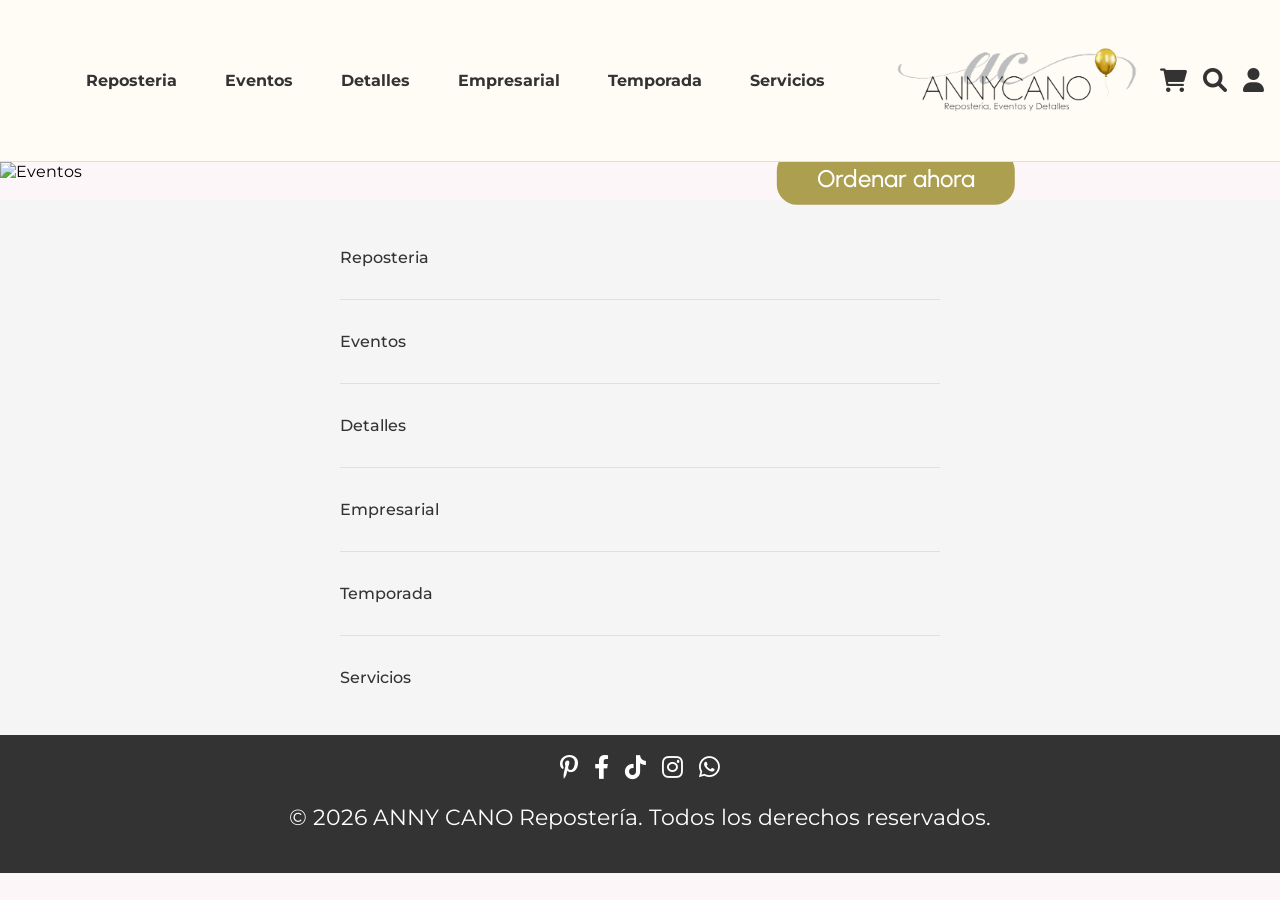
==== carito.html @ 8604ca05 "mi primer commit" ====
<!DOCTYPE html>
<html lang="es">
<head>
    <meta charset="UTF-8">
    <meta name="viewport" content="width=device-width, initial-scale=1.0">
    <title>Servicio de catering dulce y salado para eventos | Anny Cano</title>
    <link rel="stylesheet" href="style.css">
    <link rel="stylesheet" href="https://cdnjs.cloudflare.com/ajax/libs/font-awesome/6.0.0/css/all.min.css">
</head>
<body>
    <header>
        <i id="menu-toggle" class="fa-solid fa-bars"></i>
        <div id="menu" class="menu">
            <nav>
                <ul>
                    <li><a href="reposteria.html"><strong>Reposteria</strong></a></li>
                    <li><a href="eventos.html"><strong>Eventos</strong></a></li>
                    <li><a href="detalles.html"><strong>Detalles</strong></a></li>
                    <li><a href="empresarial.html"><strong>Empresarial</strong></a> </li>
                    <li><a href="temporada.html"><strong>Temporada</strong></a></li>
                    <li><a href="servicios.html"><strong>Servicios</strong></a></li>
                </ul>
            </nav>
        </div>
        <div id="inicio" class="logo"><a href="index.html">
            <img src="img/logoannycano.svg" alt="cake personalizados, detalles, empresariales, eventos">
            </a>
        </div>
        <i id="carrito" class="fa-solid fa-cart-shopping"></i>
        <i id="buscador" class="fa-solid fa-magnifying-glass"></i>
        <i id="usuario" class="fa-solid fa-user"></i>
    </header>

    <div id="seguimos" class="seguimos">
      <img src="/img/SEGUIMOS CREANDO.png" alt="Eventos">
      <a id="cons" class="cons" href="https://wa.me/573183880873">Ordenar ahora</a>
    </div>

    <div id="contenedorimgs">
        <img src="" alt="">
        <img src="" alt="">
        <img src="" alt="">
        <img src="" alt="">
        <img src="" alt="">
        <img src="" alt="">
        <img src="" alt="">
        <img src="" alt="">
        <img src="" alt="">
        <img src="" alt="">
        <img src="" alt="">
        <img src="" alt="">
    </div>

    <aside>
        <ul>
            <li><a href="reposteria.html">Reposteria</a></li>
            <hr>
            <li><a href="eventos.html">Eventos</a></li>
            <hr>
            <li><a href="detalles.html">Detalles</a></li>
            <hr>
            <li><a href="empresarial.html">Empresarial</a></li>
            <hr>
            <li><a href="temporada.html">Temporada</a></li>
            <hr>
            <li><a href="servicios.html">Servicios</a></li>
        </ul>
    </aside>

    <footer>
        <div class="footer-content">
            <ul>
                <li><a href="https://pinteres" target="_blank" class="fa-brands fa-pinterest-p"></a></li>
                <li><a href="https://www.facebook.com/TUPAGINA" target="_blank" class="fa-brands fa-facebook-f"></a></li>
                <li><a href="https://tikyok.com/TUUSUARIO" target="_blank" class="fa-brands fa-tiktok"></a></li>
                <li><a href="https://www.instagram.com/TUUSUARIO" target="_blank" class="fa-brands fa-instagram"></a></li>
                <li><a href="wa.me/573183880873" target="_blank" class="fa-brands fa-whatsapp"></a></li>
            </ul>
            <p>&copy; 2026 ANNY CANO Repostería. Todos los derechos reservados.</p>
        </div>
    </footer>

    <script src="script.js"></script>
</body>
</html>
---- style.css ----
@import url('https://fonts.googleapis.com/css2?family=Lexend:wght@100..900&family=Montserrat:ital,wght@0,100..900;1,100..900&family=Playfair+Display:ital,wght@0,400..900;1,400..900&family=Urbanist:ital,wght@0,100..900;1,100..900&display=swap');

body {
  margin: 0;
  padding: 0;
  background-color: #cacaca;
  font-family: 'Montserrat', sans-serif;
}

h1 {
  text-align: center;
  color: #333;
}

img {
  max-width: 100%;
  height: auto;

}

.logo{
  max-width: 250px;
  height: auto;
  margin: 0 auto;
  display: block;
  justify-self: start;
}

.logo {
  cursor: pointer;
}

body {
  margin: 0;
  overflow-x: hidden;
}


.contenedor-texto {
  width: 100%;
  overflow: hidden;
  background: #8f8a71;
  padding: 10px 0;
  letter-spacing: 2px;  /* Más grande = más separación */

}

.texto {
  display: inline-block;
  white-space: nowrap;
  animation: infinito 15s linear infinite;
  color: bisque;
}


@keyframes infinito {
  0% {
    transform: translateX(0%);
  }
  100% {
    transform: translateX(-20%);
  }
}

.container {
  width: 90%;
  max-width: 1200px;
  margin: 0 auto;
  padding: 0 1rem;
}
.clearfix::after {
  content: "";
  display: table;
  clear: both;
}


header  {
  background-color: #fffcf5;
  border-bottom: 1px solid #e0e0e0;
  position: sticky;
  top: 0;
  z-index: 1000;
  display: flex;
  justify-content: space-between;
  align-items: center;
  padding: 0.5rem 1rem;
  flex-wrap: wrap;
}
#menu-toggle {
  display: none;
  font-size: 1.5rem;
  color: #333;
  cursor: pointer;
  background: none;
  border: none;
  margin-right: 1rem;
}
header .logo, .logo {
  display: flex;
  align-items: center;
  justify-content: center;
  flex: 1;
  min-width: 120px;
}
header .logo img, .logo img {
  max-width: 100%;
  height: auto;
}

.menu {
  display: flex;
  flex: 1;
  justify-content: center;
}
nav {
  display: block;
}
nav ul {
  list-style: none;
  margin: 0;
  padding: 0;
  display: flex;
  gap: 0;
  justify-content: center;
  align-items: center;
}
nav ul li {
  display: inline-block;
  margin: 0 1.5rem;
} 
nav ul li a {
  text-decoration: none;
  color: #333;
  font-weight: 500;
  transition: color 0.2s;
  display: inline-block;
  padding: 0.5rem 0;
}
nav ul li a:hover {
  color: #5e5c4c;
  border-bottom: 2px solid #ad9f50;
}
#carrito, #buscador, #usuario{
  font-size: 1.5rem;
  color: #333;
  cursor: pointer;
  margin-left: 1rem;
  transition: color 0.2s;
}
#carrito:hover, #buscador:hover, #usuario:hover {
  color: #ad9f50;
}

/*Seguimos & Button  */
#seguimos {
  position: relative;
  width: 100%;
  display: block;
}

#seguimos img, #reposteria img {
  width: 100%;
  height: auto;
  display: block;
}

/* primary 'ordenar ahora' button overlay (cons & cons1) */
#seguimos .cons,
#seguimos .cons1,
button.cons,
button.cons1,
a.cons,
a.cons1 {
  position: absolute;
  top: 85%;
  left: 70%;
  transform: translate(-50%, -50%);
  background-color: #ad9f50; /* match nav hover/golden tone */
  color: #ffffff;
  border: none;
  padding: clamp(0.4rem, 1.5vw, 0.8rem) clamp(0.8rem, 3vw, 1.2rem);
  border-radius: 20px;
  max-width: 200px;
  width: 100%;
  text-align: center;
  cursor: pointer;
  transition: background-color 0.2s;
  font-family: 'Urbanist', sans-serif;
  font-weight: 500;
  font-size: clamp(1rem, 2vw, 1.5rem);
  white-space: nowrap;
  z-index: 10;
  animation: latido 1s infinite;
}


#seguimos .cons:hover,
#seguimos .cons1:hover,
button.cons:hover,
button.cons1:hover,
a.cons:hover,
a.cons1:hover {
  background-color: #c2b081; /* lighter gold for hover */
}


#seguimos .cons a,
#seguimos .cons1 a,
a.cons,
a.cons1 {
  color: #fff;
  text-decoration: none;
  display: inline-block;
  width: 150%;
  text-align: center;
  line-height: inherit;
}



@keyframes latido {
  0% { transform: scale(1); }
  50% { transform: scale(1.1); }
  100% { transform: scale(1); }
}


 /* Responsive Seguimos Button */
 
  @media (max-width: 600px) {
    #seguimos .cons,
    #seguimos .cons1,
    a.cons,
    a.cons1, #historia {
      
      top: 55%;
      padding: clamp(0.5rem, 3vw, 1rem) clamp(1rem, 6vw, 1.5rem);
      font-size: clamp(0.9rem, 3vw, 1.3rem);
    }
  }

/* TABLET */
@media (max-width: 1024px) {
  #seguimos .cons,
  #seguimos .cons1, #historia {
    top: 88%;
    left: 65%;
    font-size: 1.2rem;
    padding: 0.6rem 1rem;
  }
}

/* CELULAR */
@media (max-width: 768px) {
  #seguimos .cons,
  #seguimos .cons1,  #historia{
    top: 90%;
    left: 50%;
    transform: translate(-50%, -50%);
    font-size: 1rem;
    padding: 0.5rem 0.9rem;
  }
}

/* CELULAR PEQUEÑO */
@media (max-width: 480px) {
  #seguimos .cons,
  #seguimos .cons1 #historia {
    top: 92%;
    left: 50%;
    font-size: 0.9rem;
    padding: 0.4rem 0.8rem;
  }
}


#historia{
  margin: 50px 300px;
  text-align: center;
  padding: 15rem 10rem;
  border: 2px solid #c2b081 ;
  border-radius: 25px;
  font-size: 20px;
  background-color: #fffcf5;
}

h3{
  font-family:'Lexend';
  font-size: 55px;
  font-weight: 700;
  color: #c2b081;
}









main {
  padding: 2rem 0;
}
section {
  padding: 2rem 1rem;
  text-align: center;
}
section img {
  max-width: 100%;
  height: auto;
  margin-bottom: 1.5rem;
}
section button  {
  background-color: #616161;
  color: #fff;
  border: none;
  padding: 0.75rem 1.5rem;
  border-radius: 25px;
  cursor: pointer;
  transition: background-color 0.2s;
  font-size: 1rem;
  font-family: 'Urbanist', sans-serif;
  font-weight: 500;
}
section button:hover {
  background-color: #969696;
}
section button a {
  color: #fff;
  text-decoration: none;

}


aside {
  padding: 2rem 1rem;
  background-color: #f5f5f5;
}
aside ul {
  list-style: none;
  padding: 0;
  margin: 0;
  max-width: 600px;
  margin: 0 auto;
}
aside ul li {
  padding: 1rem 0;
}
aside ul li a {
  color: #333;
  text-decoration: none;
  font-weight: 500;
  transition: color 0.2s;
}
aside ul li a:hover {
  color: #909091;
}
hr {
  border: none;
  border-top: 1px solid #e0e0e0;
  margin: 1rem 0;
}


#carruselltexto {
  padding: 2rem 1rem;
  text-align: center;
  background-color: #f9f9f9;
}
#carrusellimg {
  width: 100%;
  height: 300px;
  background-color: #e0e0e0;
  display: flex;
  align-items: center;
  justify-content: center;
  color: #999;
}
#contenedorimg {
  padding: 2rem 1rem;
  text-align: center;
}
#contenedorimg img {
  max-width: 100%;
  height: auto;
}



/*carrusel imagnes pagina temprada */

.contenedorimg1 {
  perspective: 1000px;
}

.carrusel {
  width: 250px;
  height: 250px;
  position: relative;
  transform-style: preserve-3d;
  animation: girar 15s infinite linear;
}

.carrusel img {
  position: absolute;
  width: 100%;
  height: 100%;
  object-fit: cover;
  border-radius: 15px;
}

/* Posicionamos cada imagen en círculo */
.carrusel img:nth-child(1) {
  transform: rotateY(0deg) translateZ(400px);
}
.carrusel img:nth-child(2) {
  transform: rotateY(72deg) translateZ(400px);
}
.carrusel img:nth-child(3) {
  transform: rotateY(144deg) translateZ(400px);
}
.carrusel img:nth-child(4) {
  transform: rotateY(216deg) translateZ(400px);
}
.carrusel img:nth-child(5) {
  transform: rotateY(288deg) translateZ(400px);
}

/* Animación */
@keyframes girar {
  from {
    transform: rotateY(0deg);
  }
  to {
    transform: rotateY(360deg);
  }
}


body {
  margin: 0;
  background: #fdf6f8;
}

.carrusel1 {
  width: 100%;
  overflow: hidden;
  padding: 40px 0;
}

.track {
  display: flex;
  width: calc(250px * 14); /* 7 originales + 7 duplicadas */
  animation: scroll 25s linear infinite;
}

.track img {
  width: 250px;
  height: 250px;
  object-fit: cover;
  margin: 0 15px;
  border-radius: 15px;
}

/* Animación continua */
@keyframes scroll {
  0% {
    transform: translateX(0);
  }
  100% {
    transform: translateX(-50%);
  }
}


.track:hover {
  animation-play-state: paused;
}


@media (max-width: 768px) {
  .track img {
    width: 150px;
    height: 150px;
  }
}


.products {
  display: grid;
  grid-template-columns: repeat(auto-fill, minmax(250px, 1fr));
  gap: 1.5rem;
}
.product-card {
  background-color: #fff;
  border: 1px solid #e0e0e0;
  border-radius: 5px;
  overflow: hidden;
  display: flex;
  flex-direction: column;
  transition: box-shadow 0.2s;
}
.product-card:hover {
  box-shadow: 0 4px 12px rgba(0,0,0,0.1);
}
.product-card img {
  width: 100%;
  height: auto;
  object-fit: cover;
}
.product-info {
  padding: 1rem;
  flex: 1;
  display: flex;
  flex-direction: column;
}
.product-info h2 {
  font-size: 1.1rem;
  margin: 0 0 0.5rem;
  color: #333;
}
.product-info p.price {
  font-size: 1.2rem;
  font-weight: bold;
  margin: 0.5rem 0 1rem;
  color: #007acc;
}
.product-info .btn {
  margin-top: auto;
  display: inline-block;
  padding: 0.75rem 1.25rem;
  background-color: #007acc;
  color: #fff;
  border: none;
  border-radius: 3px;
  text-align: center;
  text-decoration: none;
  cursor: pointer;
  transition: background-color 0.2s;
}
.product-info .btn:hover {
  background-color: #005fa3;
}


input[type="text"],
input[type="email"],
input[type="password"],
textarea,
select {
  width: 100%;
  padding: 0.75rem;
  border: 1px solid #ccc;
  border-radius: 4px;
  box-sizing: border-box;
  margin-bottom: 1rem;
}
button.primary {
  background-color: #007acc;
  color: #fff;
  border: none;
  padding: 0.75rem 1.5rem;
  border-radius: 4px;
  cursor: pointer;
  transition: background-color 0.2s;
}
button.primary:hover {
  background-color: #005fa3;
}


footer {
  background-color: #333;
  color: #fff;
  padding: 2rem 0;
  text-align: center;
}
footer .footer-content ul {
  list-style: none;
  padding: 0;
  margin: 0 auto 1rem;
  display: flex;
  justify-content: center;
  align-items: center;
  gap: 1rem;
}
footer .footer-content ul li {
  margin: 0;
}
footer a {
  color: #fff;
  text-decoration: none;
  font-size: 1.5rem; 
}
footer a:hover {
  text-decoration: underline;
}

@media (max-width: 768px) {
  header {
    padding: 0.5rem;
    position: relative;
  }


  #menu-toggle {
    display: block;
    cursor: pointer;
    position: absolute;
    left: 1rem;
    top: 50%;
    transform: translateY(-50%);
    z-index: 1001;
  }
  
  header .logo {
    flex: none;
    margin: 0.5rem auto;
  }
  
  .menu {
    display: none;
    position: fixed;
    top: 0;
    left: 0;
    right: 0;
    background-color: #fff;
    border-bottom: 1px solid #e0e0e0;
    width: 100%;
    z-index: 999;
    padding-top: 60px;
    max-height: 100vh;
    overflow-y: auto;
  }
  
  .menu.active {
    display: flex;
    flex-direction: column;
  }
  
  nav {
    width: 100%;
  }
  
  nav ul {
    flex-direction: column;
    padding: 1rem 0;
    justify-content: flex-start;
    width: 100%;
  }
  
  nav ul li {
    display: block;
    margin: 0;
    width: 100%;
    border-bottom: 1px solid #f0f0f0;
  }
  
  nav ul li a {
    display: block;
    padding: 1rem 1.5rem;
    border-bottom: none;
  }
  
  nav ul li a:hover {
    background-color: #f5f5f5;
    color: #007acc;
  }
  
  #carrito, #buscador, #usuario {
    margin-left: 0.5rem;
    font-size: 1.2rem;
  }
  
 

}
 button.primary:hover {
   background-color: #005fa3;
 }


section h2{
  position:absolute;
  left:-9999px;
}

#contedorfotos section a,
.contedorfotos#contedorfotos section a {
  position: absolute;
  top: 50%;
  left: 50%;
  transform: translate(-50%, -50%);
  z-index: 2;
  background-color: rgba(97, 97, 97, 0.9);
  color: #fff;
  text-decoration: none;
  padding: 0.75rem 1.5rem;
  border-radius: 25px;
  font-family: 'Urbanist', sans-serif;
  font-weight: 500;
  font-size: 1rem;
  display: inline-block;
}

#contedorfotos section a:hover,
.contedorfotos#contedorfotos section a:hover {
  background-color: rgba(150, 150, 150, 0.9);
}
 
 footer {
   background-color: #333;

      padding: clamp(10px, 2vw, 20px) clamp(20px, 5vw, 50px);
      font-size: clamp(14px, 2vw, 22px);
   }

.contedorfotos {
  display: grid;
  grid-template-columns: repeat(2, minmax(0, 1fr));
  gap: 1.5rem;
}

.contedorfotos section {
  position: relative;
  padding: 0;
}
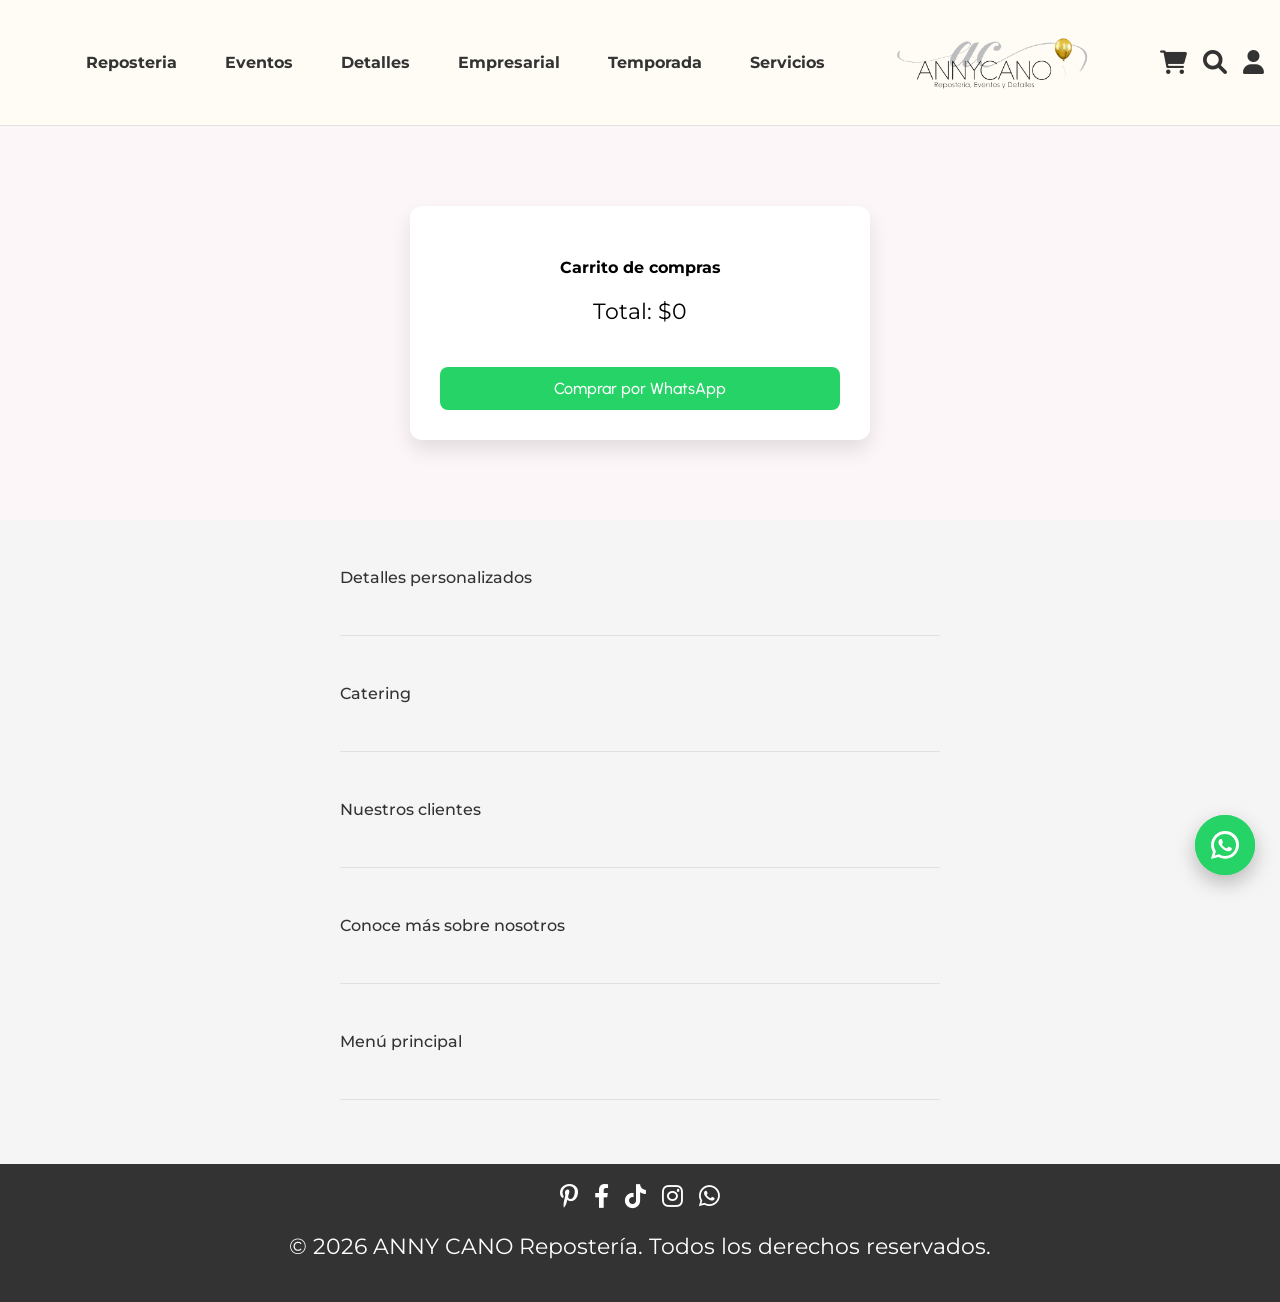
==== commit 3ad136fa: "Actualización de la página web" ====
--- a/carito.html
+++ b/carito.html
@@ -1,13 +1,32 @@
 <!DOCTYPE html>
 <html lang="es">
+
 <head>
     <meta charset="UTF-8">
     <meta name="viewport" content="width=device-width, initial-scale=1.0">
     <title>Servicio de catering dulce y salado para eventos | Anny Cano</title>
+    <link rel="shorcut icon" href="img/logofavicon.png" type="image/x-icon">
     <link rel="stylesheet" href="style.css">
     <link rel="stylesheet" href="https://cdnjs.cloudflare.com/ajax/libs/font-awesome/6.0.0/css/all.min.css">
+    <link rel="canonical" href="https://annycano.online">
+    <link rel="stylesheet" href="https://share.google/c3Nz72LfgIZR6pWK1">
+    <meta name="keywords"
+        content="Reposteria , eventos, detalles, empresarial, temporada, servicios , dettalles de temprada">
+    <meta name="author" content="Anny Cano.red">
+    <meta name="robots" content="index, follow">
+    <meta property="og:title" content="Anny Cano | Detalles, Repostería y Regalos Personalizados">
+    <meta property="og:description"
+        content="Detalles personalizados, repostería artesanal y regalos para eventos especiales.">
+    <meta property="og:image" content="https://annycano.red/img/preview.jpg">
+    <meta property="og:url" content="https://annycano.online">
+    <meta property="og:type" content="website">
+    <meta property="og:site_name" content="Anny Cano">
+    <meta property="og:locale" content="es_CO">
 </head>
+
 <body>
+
+
     <header>
         <i id="menu-toggle" class="fa-solid fa-bars"></i>
         <div id="menu" class="menu">
@@ -22,64 +41,93 @@
                 </ul>
             </nav>
         </div>
-        <div id="inicio" class="logo"><a href="index.html">
-            <img src="img/logoannycano.svg" alt="cake personalizados, detalles, empresariales, eventos">
-            </a>
-        </div>
-        <i id="carrito" class="fa-solid fa-cart-shopping"></i>
-        <i id="buscador" class="fa-solid fa-magnifying-glass"></i>
-        <i id="usuario" class="fa-solid fa-user"></i>
+
+
+        <a href="index.html" id="inicio" class="logo">
+            <img src="img/logoannycano.svg" alt="Logo Anny Cano repostería y detalles personalizados">
+        </a>
+
+        <a href="carito.html" id="carrito" aria-label="Carrito de compras" style="text-decoration: none;">
+            <i class="fa-solid fa-cart-shopping"></i>
+        </a>
+        <a href="contacto.html" id="buscador" aria-label="Buscar" style="text-decoration: none;">
+            <i class="fa-solid fa-magnifying-glass"></i>
+        </a>
+        <a href="usurio.html" id="usuario" aria-label="Usuario" style="text-decoration: none;">
+            <i class="fa-solid fa-user"></i>
+        </a>
     </header>
 
-    <div id="seguimos" class="seguimos">
-      <img src="/img/SEGUIMOS CREANDO.png" alt="Eventos">
-      <a id="cons" class="cons" href="https://wa.me/573183880873">Ordenar ahora</a>
-    </div>
+    <section class="carrito">
 
-    <div id="contenedorimgs">
-        <img src="" alt="">
-        <img src="" alt="">
-        <img src="" alt="">
-        <img src="" alt="">
-        <img src="" alt="">
-        <img src="" alt="">
-        <img src="" alt="">
-        <img src="" alt="">
-        <img src="" alt="">
-        <img src="" alt="">
-        <img src="" alt="">
-        <img src="" alt="">
-    </div>
+        <h4>Carrito de compras</h4>
+
+        <ul id="lista-carrito"></ul>
+
+        <p class="total">
+            Total: $<span id="total">0</span>
+        </p>
+
+        <button class="btn-whatsapp" onclick="comprarWhatsApp()">
+            Comprar por WhatsApp
+        </button>
+
+    </section>
 
     <aside>
         <ul>
-            <li><a href="reposteria.html">Reposteria</a></li>
-            <hr>
-            <li><a href="eventos.html">Eventos</a></li>
-            <hr>
-            <li><a href="detalles.html">Detalles</a></li>
-            <hr>
-            <li><a href="empresarial.html">Empresarial</a></li>
-            <hr>
-            <li><a href="temporada.html">Temporada</a></li>
-            <hr>
-            <li><a href="servicios.html">Servicios</a></li>
+            <li><a href="/detallespersonalizados.html">Detalles personalizados</a></li>
+            <li>
+                <hr>
+            </li>
+            <li><a href="/catering.html">Catering</a></li>
+            <li>
+                <hr>
+            </li>
+            <li><a href="/nuestroclientes.html">Nuestros clientes</a></li>
+            <li>
+                <hr>
+            </li>
+            <li><a href="conocehistoria.html">Conoce más sobre nosotros</a> </li>
+            <li>
+                <hr>
+            </li>
+            <li><a href="index.html">Menú principal</a> </li>
+            <li>
+                <hr>
+            </li>
         </ul>
+
     </aside>
+
 
     <footer>
         <div class="footer-content">
             <ul>
                 <li><a href="https://pinteres" target="_blank" class="fa-brands fa-pinterest-p"></a></li>
-                <li><a href="https://www.facebook.com/TUPAGINA" target="_blank" class="fa-brands fa-facebook-f"></a></li>
+                <li><a href="https://www.facebook.com/TUPAGINA" target="_blank" class="fa-brands fa-facebook-f"></a>
+                </li>
                 <li><a href="https://tikyok.com/TUUSUARIO" target="_blank" class="fa-brands fa-tiktok"></a></li>
-                <li><a href="https://www.instagram.com/TUUSUARIO" target="_blank" class="fa-brands fa-instagram"></a></li>
+                <li><a href="https://www.instagram.com/TUUSUARIO" target="_blank" class="fa-brands fa-instagram"></a>
+                </li>
                 <li><a href="wa.me/573183880873" target="_blank" class="fa-brands fa-whatsapp"></a></li>
             </ul>
             <p>&copy; 2026 ANNY CANO Repostería. Todos los derechos reservados.</p>
         </div>
     </footer>
 
+    <a href="https://wa.me/573183880873?text=Hola%20quiero%20hacer%20un%20pedido" class="whatsapp-float"
+        target="_blank">
+
+        <svg xmlns="http://www.w3.org/2000/svg" width="28" height="28" fill="white" viewBox="0 0 24 24">
+            <path
+                d="M20.52 3.48A11.83 11.83 0 0012.05 0C5.42 0 .07 5.35.07 11.98c0 2.11.55 4.17 1.6 5.99L0 24l6.18-1.62a11.9 11.9 0 005.87 1.49h.01c6.63 0 11.98-5.35 11.98-11.98 0-3.2-1.25-6.21-3.52-8.41zM12.06 21.5a9.5 9.5 0 01-4.84-1.33l-.35-.21-3.67.96.98-3.58-.23-.37a9.43 9.43 0 01-1.45-5.02c0-5.22 4.25-9.47 9.48-9.47 2.53 0 4.9.98 6.69 2.77a9.4 9.4 0 012.78 6.69c0 5.23-4.25 9.48-9.39 9.48zm5.18-7.12c-.28-.14-1.65-.82-1.9-.91-.26-.09-.45-.14-.64.14-.19.28-.73.91-.89 1.1-.17.19-.33.21-.61.07-.28-.14-1.18-.43-2.24-1.38-.83-.74-1.39-1.65-1.55-1.93-.16-.28-.02-.43.12-.57.12-.12.28-.33.42-.49.14-.16.19-.28.28-.47.09-.19.05-.35-.02-.49-.07-.14-.64-1.54-.88-2.1-.23-.55-.46-.47-.64-.48h-.55c-.19 0-.49.07-.75.35-.26.28-.98.96-.98 2.34s1.01 2.71 1.15 2.9c.14.19 1.98 3.02 4.79 4.23.67.29 1.2.46 1.61.59.68.21 1.3.18 1.79.11.55-.08 1.65-.67 1.88-1.31.23-.63.23-1.17.16-1.31-.07-.14-.26-.21-.54-.35z" />
+        </svg>
+
+    </a>
+
     <script src="script.js"></script>
+    <script src="carrito.js"></script>
 </body>
+
 </html>
--- a/style.css
+++ b/style.css
@@ -5,8 +5,14 @@
   padding: 0;
   background-color: #cacaca;
   font-family: 'Montserrat', sans-serif;
-}
-
+  overflow-x: hidden;
+}
+body {
+  margin: 0;
+  background: #fdf6f8;
+}
+
+ /* header menu */
 h1 {
   text-align: center;
   color: #333;
@@ -30,50 +36,93 @@
   cursor: pointer;
 }
 
-body {
-  margin: 0;
-  overflow-x: hidden;
-}
-
-
-.contenedor-texto {
-  width: 100%;
-  overflow: hidden;
-  background: #8f8a71;
-  padding: 10px 0;
-  letter-spacing: 2px;  /* Más grande = más separación */
-
-}
-
-.texto {
-  display: inline-block;
-  white-space: nowrap;
-  animation: infinito 15s linear infinite;
-  color: bisque;
-}
-
-
-@keyframes infinito {
-  0% {
-    transform: translateX(0%);
-  }
-  100% {
-    transform: translateX(-20%);
-  }
-}
-
-.container {
-  width: 90%;
-  max-width: 1200px;
-  margin: 0 auto;
-  padding: 0 1rem;
-}
-.clearfix::after {
-  content: "";
-  display: table;
-  clear: both;
-}
-
+
+/* carrusel del texto hearde */
+
+.contenedor-texto{
+width:100%;
+overflow:hidden;
+background:#8f8a71;
+padding:10px 0;
+}
+
+.texto{
+display:inline-block;
+white-space:nowrap;
+animation:infinito 20s linear infinite;
+color:bisque;
+font-family:'Montserrat', sans-serif;
+font-size:clamp(0.8rem,1.8vw,1.2rem);
+letter-spacing:2px;
+}
+
+.texto span{
+margin-right:40px;
+}
+
+/* animación */
+
+@keyframes infinito{
+
+0%{
+transform:translateX(0);
+}
+
+100%{
+transform:translateX(-50%);
+}
+
+}
+
+/*  RESPONSIVE  */
+
+/* tablet */
+
+@media (max-width:1024px){
+
+.texto{
+font-size:1.2rem;
+letter-spacing:1.5px;
+}
+
+}
+
+/* celular */
+
+@media (max-width:768px){
+
+.contenedor-texto{
+padding:8px 0;
+}
+
+.texto{
+font-size:1rem;
+letter-spacing:1px;
+animation:infinito 16s linear infinite;
+}
+
+.texto span{
+margin-right:25px;
+}
+
+}
+
+/* celular pequeño */
+
+@media (max-width:480px){
+
+.texto{
+font-size:0.9rem;
+letter-spacing:0.5px;
+animation:infinito 14s linear infinite;
+}
+
+.texto span{
+margin-right:20px;
+}
+
+}
+ /* menu principal */
 
 header  {
   background-color: #fffcf5;
@@ -84,27 +133,29 @@
   display: flex;
   justify-content: space-between;
   align-items: center;
-  padding: 0.5rem 1rem;
+  padding: 0.4rem 1rem;
   flex-wrap: wrap;
 }
 #menu-toggle {
   display: none;
-  font-size: 1.5rem;
+  font-size: 1.5rem; 
   color: #333;
   cursor: pointer;
   background: none;
   border: none;
   margin-right: 1rem;
 }
+
 header .logo, .logo {
   display: flex;
   align-items: center;
-  justify-content: center;
-  flex: 1;
-  min-width: 120px;
-}
+  justify-content: flex-start;
+  flex: 0 0 auto;
+  min-width: 80px;
+}
+
 header .logo img, .logo img {
-  max-width: 100%;
+  max-width: 80%;
   height: auto;
 }
 
@@ -145,135 +196,185 @@
   font-size: 1.5rem;
   color: #333;
   cursor: pointer;
+  transition: color 0.2s;
+  cursor: pointer;
   margin-left: 1rem;
   transition: color 0.2s;
 }
+
+
 #carrito:hover, #buscador:hover, #usuario:hover {
   color: #ad9f50;
 }
 
+
+/*  TABLET  */
+
+@media (max-width:1024px){
+
+nav ul li{
+margin:0 1rem;
+}
+
+}
+
+/*  CELULAR  */
+
+@media (max-width:768px){
+
+#menu-toggle{
+display:block;
+}
+
+.menu{
+width:100%;
+order:3;
+}
+
+nav{
+display:none;
+width:100%;
+}
+
+nav ul{
+flex-direction:column;
+background:#fffcf5;
+position:absolute;
+top:100%;
+left:0;
+width:100%;
+padding:1rem 0;
+}
+
+nav ul li{
+margin:10px 0;
+text-align:center;
+}
+
+}
+
+
+/*  CELULAR PEQUEÑO  */
+
+@media (max-width:480px){
+
+.logo img{
+max-width:110px;
+}
+
+#carrito,#buscador,#usuario{
+font-size:1.3rem;
+}
+
+}
+
 /*Seguimos & Button  */
-#seguimos {
-  position: relative;
-  width: 100%;
-  display: block;
-}
-
-#seguimos img, #reposteria img {
-  width: 100%;
-  height: auto;
-  display: block;
-}
-
-/* primary 'ordenar ahora' button overlay (cons & cons1) */
-#seguimos .cons,
-#seguimos .cons1,
-button.cons,
-button.cons1,
-a.cons,
-a.cons1 {
-  position: absolute;
-  top: 85%;
-  left: 70%;
-  transform: translate(-50%, -50%);
-  background-color: #ad9f50; /* match nav hover/golden tone */
-  color: #ffffff;
-  border: none;
-  padding: clamp(0.4rem, 1.5vw, 0.8rem) clamp(0.8rem, 3vw, 1.2rem);
-  border-radius: 20px;
-  max-width: 200px;
-  width: 100%;
-  text-align: center;
-  cursor: pointer;
-  transition: background-color 0.2s;
-  font-family: 'Urbanist', sans-serif;
-  font-weight: 500;
-  font-size: clamp(1rem, 2vw, 1.5rem);
-  white-space: nowrap;
-  z-index: 10;
-  animation: latido 1s infinite;
-}
-
-
-#seguimos .cons:hover,
-#seguimos .cons1:hover,
-button.cons:hover,
-button.cons1:hover,
-a.cons:hover,
-a.cons1:hover {
-  background-color: #c2b081; /* lighter gold for hover */
-}
-
-
-#seguimos .cons a,
-#seguimos .cons1 a,
-a.cons,
-a.cons1 {
-  color: #fff;
-  text-decoration: none;
-  display: inline-block;
-  width: 150%;
-  text-align: center;
-  line-height: inherit;
-}
-
-
-
-@keyframes latido {
-  0% { transform: scale(1); }
-  50% { transform: scale(1.1); }
-  100% { transform: scale(1); }
-}
-
-
- /* Responsive Seguimos Button */
- 
-  @media (max-width: 600px) {
-    #seguimos .cons,
-    #seguimos .cons1,
-    a.cons,
-    a.cons1, #historia {
-      
-      top: 55%;
-      padding: clamp(0.5rem, 3vw, 1rem) clamp(1rem, 6vw, 1.5rem);
-      font-size: clamp(0.9rem, 3vw, 1.3rem);
-    }
-  }
+/* CONTENEDOR */
+
+#seguimos{
+position:relative;
+width:100%;
+display:block;
+}
+
+/* IMAGEN */
+
+#seguimos img{
+width:100%;
+height:auto;
+display:block;
+}
+
+/* BOTÓN */
+
+#seguimos .cons1{
+position:absolute;
+top:85%;
+left:80%;
+transform:translate(-50%,-50%);
+background:#ad9f50;
+color:white;
+text-decoration:none;
+padding:0.6rem 1.2rem;
+border-radius:25px;
+font-family:'Urbanist', sans-serif;
+font-weight:500;
+font-size:clamp(2rem,3vw,1.8rem);
+white-space:nowrap;
+cursor:pointer;
+transition:background-color 0.3s;
+z-index:10;
+animation:latido 1s infinite;
+}
+
+/* HOVER */
+
+#seguimos .cons1:hover{
+background:#c2b081;
+}
+
+/* ANIMACIÓN */
+
+@keyframes latido{
+
+0%{
+transform:translate(-50%,-50%) scale(1);
+}
+
+50%{
+transform:translate(-50%,-50%) scale(1.1);
+}
+
+100%{
+transform:translate(-50%,-50%) scale(1);
+}
+
+}
+
+
+/*  RESPONSIVE  */
+
 
 /* TABLET */
-@media (max-width: 1024px) {
-  #seguimos .cons,
-  #seguimos .cons1, #historia {
-    top: 88%;
-    left: 65%;
-    font-size: 1.2rem;
-    padding: 0.6rem 1rem;
-  }
-}
+
+@media (max-width:1024px){
+
+#seguimos .cons1{
+top:88%;
+font-size:1.2rem;
+padding:0.6rem 1rem;
+}
+
+}
+
 
 /* CELULAR */
-@media (max-width: 768px) {
-  #seguimos .cons,
-  #seguimos .cons1,  #historia{
-    top: 90%;
-    left: 50%;
-    transform: translate(-50%, -50%);
-    font-size: 1rem;
-    padding: 0.5rem 0.9rem;
-  }
-}
+
+@media (max-width:768px){
+
+#seguimos .cons1{
+top:90%;
+font-size:1rem;
+padding:0.5rem 0.9rem;
+}
+
+}
+
 
 /* CELULAR PEQUEÑO */
-@media (max-width: 480px) {
-  #seguimos .cons,
-  #seguimos .cons1 #historia {
-    top: 92%;
-    left: 50%;
-    font-size: 0.9rem;
-    padding: 0.4rem 0.8rem;
-  }
-}
-
+
+@media (max-width:480px){
+
+#seguimos .cons1{
+top:92%;
+font-size:0.9rem;
+padding:0.4rem 0.8rem;
+}
+
+}
+
+
+/* histotia */
 
 #historia{
   margin: 50px 300px;
@@ -285,20 +386,37 @@
   background-color: #fffcf5;
 }
 
+@media (max-width: 1024px) {
+  #historia {
+    margin: 50px 100px;
+    padding: 10rem 5rem;
+    font-size: 18px;
+  }
+}
+
+@media (max-width: 768px) {
+  #historia {
+    margin: 20px 20px;
+    padding: 5rem 2rem;
+    font-size: 16px;
+  }
+}
+
+@media (max-width: 480px) {
+  #historia {
+    margin: 10px 10px;
+    padding: 3rem 1rem;
+    font-size: 14px;
+  }
+
+}
+
 h3{
   font-family:'Lexend';
-  font-size: 55px;
+  font-size: clamp(2rem, 5vw, 3.5rem);
   font-weight: 700;
   color: #c2b081;
 }
-
-
-
-
-
-
-
-
 
 main {
   padding: 2rem 0;
@@ -321,7 +439,7 @@
   cursor: pointer;
   transition: background-color 0.2s;
   font-size: 1rem;
-  font-family: 'Urbanist', sans-serif;
+  font-family: 'monsetratt', sans-serif;
   font-weight: 500;
 }
 section button:hover {
@@ -332,7 +450,6 @@
   text-decoration: none;
 
 }
-
 
 aside {
   padding: 2rem 1rem;
@@ -364,31 +481,6 @@
 }
 
 
-#carruselltexto {
-  padding: 2rem 1rem;
-  text-align: center;
-  background-color: #f9f9f9;
-}
-#carrusellimg {
-  width: 100%;
-  height: 300px;
-  background-color: #e0e0e0;
-  display: flex;
-  align-items: center;
-  justify-content: center;
-  color: #999;
-}
-#contenedorimg {
-  padding: 2rem 1rem;
-  text-align: center;
-}
-#contenedorimg img {
-  max-width: 100%;
-  height: auto;
-}
-
-
-
 /*carrusel imagnes pagina temprada */
 
 .contenedorimg1 {
@@ -438,12 +530,6 @@
   }
 }
 
-
-body {
-  margin: 0;
-  background: #fdf6f8;
-}
-
 .carrusel1 {
   width: 100%;
   overflow: hidden;
@@ -474,11 +560,9 @@
   }
 }
 
-
 .track:hover {
   animation-play-state: paused;
 }
-
 
 @media (max-width: 768px) {
   .track img {
@@ -488,87 +572,6 @@
 }
 
 
-.products {
-  display: grid;
-  grid-template-columns: repeat(auto-fill, minmax(250px, 1fr));
-  gap: 1.5rem;
-}
-.product-card {
-  background-color: #fff;
-  border: 1px solid #e0e0e0;
-  border-radius: 5px;
-  overflow: hidden;
-  display: flex;
-  flex-direction: column;
-  transition: box-shadow 0.2s;
-}
-.product-card:hover {
-  box-shadow: 0 4px 12px rgba(0,0,0,0.1);
-}
-.product-card img {
-  width: 100%;
-  height: auto;
-  object-fit: cover;
-}
-.product-info {
-  padding: 1rem;
-  flex: 1;
-  display: flex;
-  flex-direction: column;
-}
-.product-info h2 {
-  font-size: 1.1rem;
-  margin: 0 0 0.5rem;
-  color: #333;
-}
-.product-info p.price {
-  font-size: 1.2rem;
-  font-weight: bold;
-  margin: 0.5rem 0 1rem;
-  color: #007acc;
-}
-.product-info .btn {
-  margin-top: auto;
-  display: inline-block;
-  padding: 0.75rem 1.25rem;
-  background-color: #007acc;
-  color: #fff;
-  border: none;
-  border-radius: 3px;
-  text-align: center;
-  text-decoration: none;
-  cursor: pointer;
-  transition: background-color 0.2s;
-}
-.product-info .btn:hover {
-  background-color: #005fa3;
-}
-
-
-input[type="text"],
-input[type="email"],
-input[type="password"],
-textarea,
-select {
-  width: 100%;
-  padding: 0.75rem;
-  border: 1px solid #ccc;
-  border-radius: 4px;
-  box-sizing: border-box;
-  margin-bottom: 1rem;
-}
-button.primary {
-  background-color: #007acc;
-  color: #fff;
-  border: none;
-  padding: 0.75rem 1.5rem;
-  border-radius: 4px;
-  cursor: pointer;
-  transition: background-color 0.2s;
-}
-button.primary:hover {
-  background-color: #005fa3;
-}
 
 
 footer {
@@ -597,6 +600,7 @@
 footer a:hover {
   text-decoration: underline;
 }
+
 
 @media (max-width: 768px) {
   header {
@@ -666,7 +670,7 @@
   
   nav ul li a:hover {
     background-color: #f5f5f5;
-    color: #007acc;
+    color: #e6e6e6;
   }
   
   #carrito, #buscador, #usuario {
@@ -674,11 +678,12 @@
     font-size: 1.2rem;
   }
   
- 
+
+/* booton imagen*/
 
 }
  button.primary:hover {
-   background-color: #005fa3;
+   background-color: #a8a8a8;
  }
 
 
@@ -728,5 +733,401 @@
   padding: 0;
 }
  
-
-
+/* boton wp */
+
+.whatsapp-float{
+position:fixed;
+bottom:25px;
+right:25px;
+width:60px;
+height:60px;
+background:#25D366;
+border-radius:50%;
+display:flex;
+align-items:center;
+justify-content:center;
+box-shadow:0 8px 20px rgba(0,0,0,0.25);
+animation:float 2s infinite ease-in-out;
+z-index:999;
+transition:transform .3s;
+}
+
+.whatsapp-float:hover{
+transform:scale(1.15);
+}
+
+@keyframes float{
+0%{transform:translateY(0px);}
+50%{transform:translateY(-6px);}
+100%{transform:translateY(0px);}
+}
+
+/* efecto pulso */
+
+.whatsapp-float::after{
+content:"";
+position:absolute;
+width:100%;
+height:100%;
+border-radius:50%;
+background:#25D366;
+z-index:-1;
+animation:pulse 2s infinite;
+}
+
+
+
+@keyframes pulse{
+0%{
+transform:scale(1);
+opacity:.6;
+}
+70%{
+transform:scale(1.6);
+opacity:0;
+}
+100%{
+opacity:0;
+}
+}
+
+/* responsive */
+
+@media(max-width:600px){
+
+.whatsapp-float{
+width:55px;
+height:55px;
+bottom:20px;
+right:20px;
+}
+
+}
+
+/* experiencias de clientes */
+
+.reviews{
+padding:90px 0;
+background:#ececec;
+}
+
+.reviews-container{
+max-width:1200px;
+margin:auto;
+overflow:hidden;
+text-align:center;
+}
+
+.reviews-container h4{
+font-size:50px;
+margin-bottom:10px;
+}
+
+.reviews-sub{
+color:#777;
+margin-bottom:50px;
+font-family: "montserrat", sans-serif;
+font-size: 2rem;
+}
+
+.reviews-slider{
+overflow:hidden;
+position:relative;
+}
+
+.reviews-track{
+display:flex;
+gap:30px;
+animation:scroll 35s linear infinite;
+}
+
+.review-card{
+background:white;
+min-width:300px;
+padding:25px;
+border-radius:15px;
+box-shadow:0 10px 30px rgba(0,0,0,0.08);
+text-align:left;
+}
+
+.review-header{
+display:flex;
+justify-content:flex-end;
+margin-bottom:10px;
+}
+
+.google-logo{
+width:35px;
+}
+
+.stars{
+color:#ffc107;
+font-size:18px;
+margin-bottom:10px;
+}
+
+.review-card p{
+font-size:14px;
+color:#444;
+margin-bottom:20px;
+}
+
+.cliente{
+font-weight:600;
+color:#333;
+}
+
+@keyframes scroll{
+
+0%{
+transform:translateX(0);
+}
+
+100%{
+transform:translateX(-50%);
+}
+
+}
+
+/* responsive */
+
+/* pantallas grandes */
+@media (max-width:1200px){
+
+.reviews-container{
+padding:0 20px;
+}
+
+.reviews-container h4{
+font-size:40px;
+}
+
+.reviews-sub{
+font-size:1.8rem;
+}
+
+}
+
+
+/* tablets */
+@media (max-width:768px){
+
+.reviews{
+padding:70px 0;
+}
+
+.reviews-container h4{
+font-size:32px;
+}
+
+.reviews-sub{
+font-size:1.5rem;
+margin-bottom:35px;
+}
+
+.review-card{
+min-width:260px;
+padding:20px;
+}
+
+.review-card p{
+font-size:13px;
+}
+
+.google-logo{
+width:30px;
+}
+
+}
+
+
+/* celulares */
+@media (max-width:480px){
+
+.reviews{
+padding:60px 15px;
+}
+
+.reviews-container h4{
+font-size:26px;
+}
+
+.reviews-sub{
+font-size:1.2rem;
+margin-bottom:30px;
+}
+
+.reviews-track{
+gap:20px;
+}
+
+.review-card{
+min-width:220px;
+padding:18px;
+}
+
+.review-card p{
+font-size:12px;
+}
+
+.google-logo{
+width:25px;
+}
+
+.stars{
+font-size:16px;
+}
+
+}
+
+
+/* catalogo */
+
+.catalogo{
+display:grid;
+grid-template-columns:repeat(3,1fr);
+gap:30px;
+padding:60px 8%;
+max-width:1200px;
+margin:auto;
+}
+
+.producto{
+background:white;
+border-radius:12px;
+box-shadow:0 10px 20px rgba(0,0,0,0.08);
+text-align:center;
+padding:20px;
+transition:0.3s;
+}
+
+.producto:hover{
+transform:translateY(-8px);
+}
+
+.producto img{
+width:100%;
+height:300px;
+object-fit:cover;
+border-radius:8px;
+}
+
+.producto h6{
+font-size:18px;
+margin:10px 0;
+}
+
+.precio{
+font-size:20px;
+color:#ad9f50;
+font-weight:600;
+}
+
+.btn-agregar{
+background:#333;
+color:white;
+border:none;
+padding:10px 20px;
+border-radius:20px;
+cursor:pointer;
+margin-top:10px;
+transition:0.3s;
+font-family: 'urbanist', sans-serif;
+}
+
+.btn-agregar:hover{
+background:#ad9f50;
+}
+
+
+/* carrito */
+
+.carrito{
+max-width:400px;
+margin:80px auto;
+background:white;
+padding:30px;
+border-radius:12px;
+box-shadow:0 10px 20px rgba(0,0,0,0.1);
+}
+
+.carrito ul{
+list-style:none;
+padding:0;
+}
+
+.carrito li{
+display:flex;
+justify-content:space-between;
+align-items:center;
+margin-bottom:10px;
+}
+
+.total{
+font-size:22px;
+margin-top:20px;
+}
+
+.btn-whatsapp{
+background:#25d366;
+color:white;
+border:none;
+padding:12px;
+width:100%;
+border-radius:8px;
+cursor:pointer;
+margin-top:20px;
+font-size:16px;
+font-family: 'urbanist', sans-serif;
+}
+
+
+/* tablet */
+
+@media (max-width:900px){
+
+.catalogo{
+grid-template-columns:repeat(2,1fr);
+gap:20px;
+padding:40px 5%;
+}
+
+.producto img{
+height:180px;
+}
+
+}
+
+
+/* celular */
+
+@media (max-width:600px){
+
+.catalogo{
+grid-template-columns:1fr;
+gap:20px;
+padding:30px 5%;
+}
+
+.producto{
+padding:15px;
+}
+
+.producto img{
+height:160px;
+}
+
+.carrito{
+margin:40px 15px;
+padding:20px;
+}
+
+.total{
+font-size:20px;
+}
+
+.btn-whatsapp{
+font-size:14px;
+}
+
+}
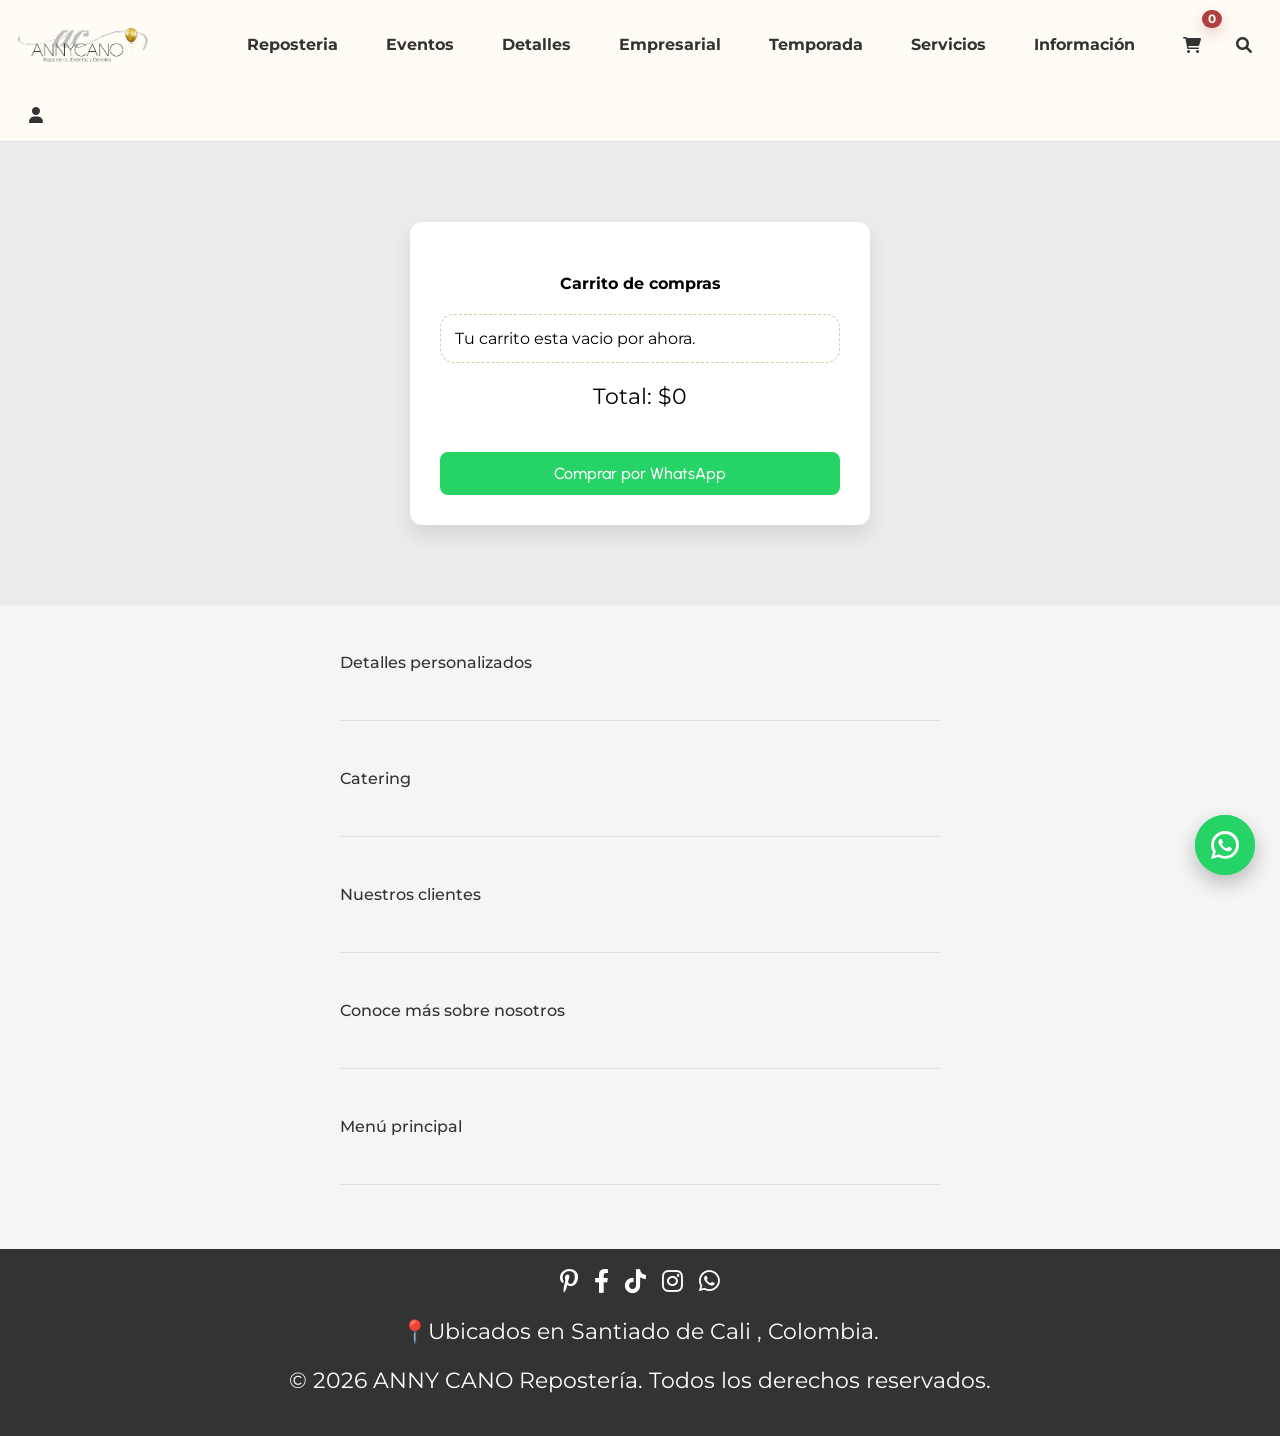
==== commit 7c97a7d0: "actualizacion" ====
--- a/carito.html
+++ b/carito.html
@@ -38,6 +38,7 @@
                     <li><a href="empresarial.html"><strong>Empresarial</strong></a> </li>
                     <li><a href="temporada.html"><strong>Temporada</strong></a></li>
                     <li><a href="servicios.html"><strong>Servicios</strong></a></li>
+                    <li><a href="contacto.html"><strong>Información</strong></a></li>
                 </ul>
             </nav>
         </div>
@@ -50,7 +51,7 @@
         <a href="carito.html" id="carrito" aria-label="Carrito de compras" style="text-decoration: none;">
             <i class="fa-solid fa-cart-shopping"></i>
         </a>
-        <a href="contacto.html" id="buscador" aria-label="Buscar" style="text-decoration: none;">
+        <a href="#" id="buscador" aria-label="Buscar" style="text-decoration: none;">
             <i class="fa-solid fa-magnifying-glass"></i>
         </a>
         <a href="usurio.html" id="usuario" aria-label="Usuario" style="text-decoration: none;">
@@ -100,18 +101,19 @@
 
     </aside>
 
-
-    <footer>
+<footer>
         <div class="footer-content">
             <ul>
-                <li><a href="https://pinteres" target="_blank" class="fa-brands fa-pinterest-p"></a></li>
-                <li><a href="https://www.facebook.com/TUPAGINA" target="_blank" class="fa-brands fa-facebook-f"></a>
+                <li><a href="https://pin.it/a4Gz4DmQ9" target="_blank" class="fa-brands fa-pinterest-p"></a></li>
+                <li><a href="https://www.facebook.com/share/1Dy9TvHGU4/?mibextid=wwXIfr" target="_blank" class="fa-brands fa-facebook-f"></a>
                 </li>
-                <li><a href="https://tikyok.com/TUUSUARIO" target="_blank" class="fa-brands fa-tiktok"></a></li>
-                <li><a href="https://www.instagram.com/TUUSUARIO" target="_blank" class="fa-brands fa-instagram"></a>
+                <li><a href="https://www.tiktok.com/@annycano.red?_r=1&_t=ZS-94y0imVjsZx" target="_blank" class="fa-brands fa-tiktok"></a></li>
+                <li><a href="https://www.instagram.com/annycano.red?igsh=MTcwNDE0YWM1bzBsYQ%3D%3D&utm_source=qr" target="_blank" class="fa-brands fa-instagram"></a>
                 </li>
-                <li><a href="wa.me/573183880873" target="_blank" class="fa-brands fa-whatsapp"></a></li>
+                <li><a href="https://wa.me/573183880873" target="_blank" class="fa-brands fa-whatsapp"></a></li>
             </ul>
+            
+            <p> 📍Ubicados en Santiado de Cali , Colombia.</p>
             <p>&copy; 2026 ANNY CANO Repostería. Todos los derechos reservados.</p>
         </div>
     </footer>
@@ -128,6 +130,12 @@
 
     <script src="script.js"></script>
     <script src="carrito.js"></script>
+    <script src="catalogo.js"></script>
+    <script src="menu.js"></script>
+    <script src="usurio.js"></script>
+    <script src="buscador.js"></script>
+    <script src="contacto.js"></script>
+  
 </body>
 
-</html>+</html>
--- a/style.css
+++ b/style.css
@@ -3,126 +3,13 @@
 body {
   margin: 0;
   padding: 0;
-  background-color: #cacaca;
+  background-color: #e9e9e9;
   font-family: 'Montserrat', sans-serif;
   overflow-x: hidden;
-}
-body {
-  margin: 0;
-  background: #fdf6f8;
-}
-
- /* header menu */
-h1 {
-  text-align: center;
-  color: #333;
-}
-
-img {
-  max-width: 100%;
-  height: auto;
-
-}
-
-.logo{
-  max-width: 250px;
-  height: auto;
-  margin: 0 auto;
-  display: block;
-  justify-self: start;
-}
-
-.logo {
-  cursor: pointer;
-}
-
-
-/* carrusel del texto hearde */
-
-.contenedor-texto{
-width:100%;
-overflow:hidden;
-background:#8f8a71;
-padding:10px 0;
-}
-
-.texto{
-display:inline-block;
-white-space:nowrap;
-animation:infinito 20s linear infinite;
-color:bisque;
-font-family:'Montserrat', sans-serif;
-font-size:clamp(0.8rem,1.8vw,1.2rem);
-letter-spacing:2px;
-}
-
-.texto span{
-margin-right:40px;
-}
-
-/* animación */
-
-@keyframes infinito{
-
-0%{
-transform:translateX(0);
-}
-
-100%{
-transform:translateX(-50%);
-}
-
-}
-
-/*  RESPONSIVE  */
-
-/* tablet */
-
-@media (max-width:1024px){
-
-.texto{
-font-size:1.2rem;
-letter-spacing:1.5px;
-}
-
-}
-
-/* celular */
-
-@media (max-width:768px){
-
-.contenedor-texto{
-padding:8px 0;
-}
-
-.texto{
-font-size:1rem;
-letter-spacing:1px;
-animation:infinito 16s linear infinite;
-}
-
-.texto span{
-margin-right:25px;
-}
-
-}
-
-/* celular pequeño */
-
-@media (max-width:480px){
-
-.texto{
-font-size:0.9rem;
-letter-spacing:0.5px;
-animation:infinito 14s linear infinite;
-}
-
-.texto span{
-margin-right:20px;
-}
-
-}
- /* menu principal */
+  background: #ececec;
+}
+
+/* menu principal */
 
 header  {
   background-color: #fffcf5;
@@ -131,11 +18,28 @@
   top: 0;
   z-index: 1000;
   display: flex;
-  justify-content: space-between;
+  justify-content: flex-start;
   align-items: center;
   padding: 0.4rem 1rem;
   flex-wrap: wrap;
-}
+  gap: 0.75rem;
+}
+
+
+.logo{
+  max-width: 170px;
+  height: auto;
+  margin: 0;
+  display: block;
+  justify-self: start;
+}
+
+.logo {
+  cursor: pointer;
+
+}
+
+
 #menu-toggle {
   display: none;
   font-size: 1.5rem; 
@@ -154,6 +58,11 @@
   min-width: 80px;
 }
 
+#inicio.logo{
+  order: 1;
+  margin-right: 1.5rem
+}
+
 header .logo img, .logo img {
   max-width: 80%;
   height: auto;
@@ -163,10 +72,13 @@
   display: flex;
   flex: 1;
   justify-content: center;
-}
+  order: 2;
+}
+
 nav {
   display: block;
 }
+
 nav ul {
   list-style: none;
   margin: 0;
@@ -176,10 +88,12 @@
   justify-content: center;
   align-items: center;
 }
+
 nav ul li {
   display: inline-block;
   margin: 0 1.5rem;
-} 
+}
+
 nav ul li a {
   text-decoration: none;
   color: #333;
@@ -188,86 +102,223 @@
   display: inline-block;
   padding: 0.5rem 0;
 }
+
 nav ul li a:hover {
   color: #5e5c4c;
   border-bottom: 2px solid #ad9f50;
 }
-#carrito, #buscador, #usuario{
-  font-size: 1.5rem;
+
+#carrito, #buscador, #usuario {
+  font-size: 1rem;
   color: #333;
   cursor: pointer;
+  margin-left: 0;
   transition: color 0.2s;
-  cursor: pointer;
-  margin-left: 1rem;
-  transition: color 0.2s;
-}
-
+  display: inline-flex;
+  align-items: center;
+  justify-content: center;
+  width: 2.5rem;
+  height: 2.5rem;
+  border-radius: 999px;
+}
 
 #carrito:hover, #buscador:hover, #usuario:hover {
   color: #ad9f50;
+  background: rgba(173, 159, 80, 0.08);
+}
+
+#carrito{
+  order: 3;
+  margin-left: auto;
+}
+
+#buscador{
+  order: 4;
+}
+
+#usuario{
+  order: 5;
 }
 
 
 /*  TABLET  */
 
+@media (max-width: 1024px) {
+  nav ul li {
+    margin: 0 1rem;
+  }
+}
+
+
+/*  CELULAR  */
+
+@media (max-width: 768px) {
+
+  #menu-toggle {
+    display: block;
+    order: 1;
+  }
+
+  .logo {
+    order: 2;
+    flex: 0 1 auto;
+    justify-content: flex-start;
+    margin-right: auto;
+  }
+
+  #carrito, #buscador, #usuario {
+    order: 3;
+    font-size: 1rem;
+    width: 2.2rem;
+    height: 2.2rem;
+  }
+
+  .menu {
+    width: 100%;
+    order: 4;
+
+    /* colapsado por defecto */
+    display: block;
+    overflow: hidden;
+    max-height: 0;
+    transition: max-height 0.35s ease;
+  }
+
+  /* abierto — JS agrega .active al #menu */
+  .menu.active {
+    max-height: 500px;
+  }
+
+  nav {
+    display: block;
+    width: 100%;
+  }
+
+  nav ul {
+    flex-direction: column;
+    background: #fffcf5;
+    width: 100%;
+    padding: 1rem 0;
+    border-top: 1px solid #e0e0e0;
+  }
+
+  nav ul li {
+    margin: 10px 0;
+    text-align: center;
+    width: 100%;
+  }
+
+  nav ul li a {
+    display: block;
+    padding: 0.5rem 1rem;
+    cursor: pointer;
+  }
+
+}
+
+
+/*  CELULAR PEQUEÑO  */
+
+@media (max-width: 480px) {
+  .logo img {
+    max-width: 110px;
+    display: block;
+  }
+
+  #carrito, #buscador, #usuario {
+    font-size: 0.85rem;
+    width: 2rem;
+    height: 2rem;
+  }
+}
+
+
+/* carrusel del texto hearde */
+
+.contenedor-texto{
+width:100%;
+overflow:hidden;
+background:#8f8a71;
+padding:5px 0;
+}
+
+.texto{
+display:inline-block;
+white-space:nowrap;
+animation:infinito 20s linear infinite;
+color:bisque;
+font-family:'urbanist', sans-serif;
+font-size:clamp(0.8rem,1.8vw,1.2rem);
+letter-spacing:1.5px;
+}
+
+.texto span{
+margin-right:30px;
+}
+
+/* animación */
+
+@keyframes infinito{
+
+0%{
+transform:translateX(0);
+}
+
+100%{
+transform:translateX(-50%);
+}
+
+}
+
+/*  RESPONSIVE  */
+
+/* tablet */
+
 @media (max-width:1024px){
 
-nav ul li{
-margin:0 1rem;
-}
-
-}
-
-/*  CELULAR  */
+.texto{
+font-size:1.2rem;
+letter-spacing:1.5px;
+}
+
+}
+
+/* celular */
 
 @media (max-width:768px){
 
-#menu-toggle{
-display:block;
-}
-
-.menu{
-width:100%;
-order:3;
-}
-
-nav{
-display:none;
-width:100%;
-}
-
-nav ul{
-flex-direction:column;
-background:#fffcf5;
-position:absolute;
-top:100%;
-left:0;
-width:100%;
-padding:1rem 0;
-}
-
-nav ul li{
-margin:10px 0;
-text-align:center;
-}
-
-}
-
-
-/*  CELULAR PEQUEÑO  */
+.contenedor-texto{
+padding:8px 0;
+}
+
+.texto{
+font-size:1rem;
+letter-spacing:1px;
+animation:infinito 16s linear infinite;
+}
+
+.texto span{
+margin-right:25px;
+}
+
+}
+
+/* celular pequeño */
 
 @media (max-width:480px){
 
-.logo img{
-max-width:110px;
-}
-
-#carrito,#buscador,#usuario{
-font-size:1.3rem;
-}
-
-}
-
+.texto{
+font-size:0.9rem;
+letter-spacing:0.5px;
+animation:infinito 14s linear infinite;
+}
+
+.texto span{
+margin-right:20px;
+}
+
+}
+ 
 /*Seguimos & Button  */
 /* CONTENEDOR */
 
@@ -285,12 +336,12 @@
 display:block;
 }
 
-/* BOTÓN */
+/* BOTÓN imagen*/
 
 #seguimos .cons1{
 position:absolute;
 top:85%;
-left:80%;
+left:70%;
 transform:translate(-50%,-50%);
 background:#ad9f50;
 color:white;
@@ -299,7 +350,7 @@
 border-radius:25px;
 font-family:'Urbanist', sans-serif;
 font-weight:500;
-font-size:clamp(2rem,3vw,1.8rem);
+font-size:clamp(0.1rem,2vw,1.5rem);
 white-space:nowrap;
 cursor:pointer;
 transition:background-color 0.3s;
@@ -333,7 +384,6 @@
 
 
 /*  RESPONSIVE  */
-
 
 /* TABLET */
 
@@ -418,9 +468,6 @@
   color: #c2b081;
 }
 
-main {
-  padding: 2rem 0;
-}
 section {
   padding: 2rem 1rem;
   text-align: center;
@@ -571,8 +618,7 @@
   }
 }
 
-
-
+/*footer*/
 
 footer {
   background-color: #333;
@@ -600,6 +646,7 @@
 footer a:hover {
   text-decoration: underline;
 }
+
 
 
 @media (max-width: 768px) {
@@ -677,11 +724,131 @@
     margin-left: 0.5rem;
     font-size: 1.2rem;
   }
+}
   
+/*logo footer*/
+
+.logofooter{
+  width: 100%;
+  background: #ffffff;
+  display: flex;
+  justify-content: center;
+  align-items: center;
+  padding: 46px 20px;
+  font-family: 'urbanist', sans-serif;
+}
+
+.logo-centro{
+  width: min(100%, 920px);
+  display: grid;
+  grid-template-columns: auto minmax(220px, 1fr);
+  grid-template-areas:
+    "texto logo"
+    "pagos logo";
+  align-items: center;
+  column-gap: 32px;
+  row-gap: 12px;
+}
+
+.logo-centro img{
+  width: 220px;
+  max-width: 200%;
+  height: auto;
+  display: block;
+}
+
+.logo-centro img:first-child{
+  grid-area: logo;
+  width: 350px;
+}
+
+.logo-centro p{
+  grid-area: texto;
+  margin: 0;
+  font-size: 2.15rem;
+  font-weight: 700;
+  color: #2f2b1f;
+  text-align: left;
+}
+
+.logo-centro img:last-child{
+  grid-area: pagos;
+  width: 460px;
+  justify-self: start;
+}
+
+/*responsible footer logo */
+
+/* tablet */
+@media (max-width: 768px){
+
+.logofooter{
+  padding: 36px 18px;
+}
+
+.logo-centro{
+  grid-template-columns: 1fr;
+  grid-template-areas:
+    "logo"
+    "texto"
+    "pagos";
+  justify-items: center;
+  text-align: center;
+  row-gap: 14px;
+}
+
+.logo-centro p{
+  text-align: center;
+}
+
+.logo-centro img:first-child{
+  width: 200px;
+}
+
+.logo-centro img:last-child{
+  width: 240px;
+}
+
+.logo-centro img{
+  width: 190px;
+}
+
+}
+
+/* celular */
+@media (max-width: 480px){
+
+.logofooter{
+  padding: 28px 14px;
+}
+
+.logo-centro{
+  row-gap: 10px;
+}
+
+.logo-centro p{
+  font-size: 1rem;
+}
+
+.logo-centro img:first-child{
+  width: 165px;
+}
+
+.logo-centro img:last-child{
+  width: 210px;
+}
+
+.logo-centro img{
+  width: 160px;
+}
+
+}
+
+
 
 /* booton imagen*/
 
-}
+
  button.primary:hover {
    background-color: #a8a8a8;
  }
@@ -985,58 +1152,195 @@
 
 .catalogo{
 display:grid;
-grid-template-columns:repeat(3,1fr);
-gap:30px;
-padding:60px 8%;
-max-width:1200px;
+grid-template-columns:repeat(3,minmax(0,1fr));
+gap:28px;
+padding:56px 6%;
+max-width:1280px;
 margin:auto;
 }
 
 .producto{
-background:white;
-border-radius:12px;
-box-shadow:0 10px 20px rgba(0,0,0,0.08);
-text-align:center;
-padding:20px;
-transition:0.3s;
+background:linear-gradient(180deg,#ffffff 0%,#fffaf0 100%);
+border-radius:24px;
+border:1px solid #efe2bb;
+box-shadow:0 18px 34px rgba(47,43,31,0.10);
+text-align:left;
+padding:18px;
+transition:transform .3s ease, box-shadow .3s ease;
+display:flex;
+flex-direction:column;
+gap:14px;
 }
 
 .producto:hover{
 transform:translateY(-8px);
-}
-
-.producto img{
+box-shadow:0 24px 40px rgba(47,43,31,0.14);
+}
+
+.catalogo-galeria{
+display:flex;
+flex-direction:column;
+gap:12px;
+}
+
+.catalogo-stage{
+position:relative;
+overflow:hidden;
+border-radius:20px;
+background:#f7f0dd;
+aspect-ratio:4 / 4.2;
+display:flex;
+align-items:center;
+justify-content:center;
+}
+
+.catalogo-stage img,
+.catalogo-main-image{
 width:100%;
-height:300px;
+height:100%;
 object-fit:cover;
-border-radius:8px;
+display:block;
+transform:scale(var(--catalog-scale,1));
+transition:transform .35s ease;
+}
+
+.catalogo-stage:hover .catalogo-main-image{
+transform:scale(1.06);
+}
+
+.catalogo-dots{
+display:flex;
+justify-content:center;
+align-items:center;
+gap:8px;
+margin-top:-2px;
+}
+
+.catalogo-dot{
+width:10px;
+height:10px;
+padding:0;
+border:none;
+border-radius:999px;
+background:#d9cfb0;
+cursor:pointer;
+transition:transform .2s ease, background-color .2s ease, box-shadow .2s ease;
+}
+
+.catalogo-dot.is-active{
+background:#ad9f50;
+transform:scale(1.25);
+box-shadow:0 0 0 4px rgba(173,159,80,.16);
+}
+
+.catalogo-thumbs{
+display:grid;
+grid-template-columns:repeat(4,minmax(0,1fr));
+gap:10px;
+}
+
+.catalogo-thumb{
+border:1px solid #ebdfbd;
+background:#fff;
+border-radius:14px;
+padding:4px;
+cursor:pointer;
+transition:border-color .2s ease, transform .2s ease, box-shadow .2s ease;
+}
+
+.catalogo-thumb img{
+width:100%;
+height:62px;
+object-fit:cover;
+border-radius:10px;
+display:block;
+}
+
+.catalogo-thumb.is-active{
+border-color:#ad9f50;
+transform:translateY(-2px);
+box-shadow:0 10px 18px rgba(173,159,80,.16);
 }
 
 .producto h6{
-font-size:18px;
-margin:10px 0;
+font-size:1.15rem;
+line-height:1.4;
+margin:0;
+color:#2f2b1f;
 }
 
 .precio{
-font-size:20px;
+font-size:1.2rem;
 color:#ad9f50;
 font-weight:600;
+margin:0;
+}
+
+.catalogo-actions{
+display:flex;
+flex-direction:column;
+gap:12px;
+margin-top:auto;
+}
+
+.catalogo-field-label{
+font-size:.88rem;
+font-weight:600;
+color:#5b5133;
+}
+
+.catalogo-quantity{
+display:flex;
+flex-direction:column;
+gap:8px;
+}
+
+.catalogo-cantidad-input,
+.catalogo-pedido-input{
+width:100%;
+border:1px solid #d8cca6;
+border-radius:14px;
+padding:12px 14px;
+font:inherit;
+background:#fff;
+box-sizing:border-box;
+outline:none;
+transition:border-color .25s ease, box-shadow .25s ease;
+}
+
+.catalogo-cantidad-input:focus,
+.catalogo-pedido-input:focus{
+border-color:#ad9f50;
+box-shadow:0 0 0 3px rgba(173,159,80,.14);
+}
+
+.catalogo-cantidad-input{
+max-width:120px;
+}
+
+.catalogo-pedido-input{
+min-height:92px;
+resize:vertical;
 }
 
 .btn-agregar{
-background:#333;
+background:#2f2b1f;
 color:white;
 border:none;
-padding:10px 20px;
-border-radius:20px;
+padding:12px 20px;
+border-radius:999px;
 cursor:pointer;
-margin-top:10px;
-transition:0.3s;
+margin-top:0;
+transition:transform .25s ease, background-color .25s ease, box-shadow .25s ease;
 font-family: 'urbanist', sans-serif;
+font-weight:600;
+width:100%;
 }
 
 .btn-agregar:hover{
 background:#ad9f50;
+transform:translateY(-1px);
+box-shadow:0 14px 22px rgba(173,159,80,.18);
 }
 
 
@@ -1087,13 +1391,13 @@
 @media (max-width:900px){
 
 .catalogo{
-grid-template-columns:repeat(2,1fr);
+grid-template-columns:repeat(2,minmax(0,1fr));
 gap:20px;
 padding:40px 5%;
 }
 
-.producto img{
-height:180px;
+.catalogo-stage{
+aspect-ratio:4 / 4;
 }
 
 }
@@ -1104,17 +1408,17 @@
 @media (max-width:600px){
 
 .catalogo{
-grid-template-columns:1fr;
-gap:20px;
-padding:30px 5%;
+grid-template-columns:repeat(2,minmax(0,1fr));
+gap:14px;
+padding:24px 4%;
 }
 
 .producto{
-padding:15px;
-}
-
-.producto img{
-height:160px;
+padding:12px;
+}
+
+.catalogo-thumb img{
+height:46px;
 }
 
 .carrito{
@@ -1130,4 +1434,320 @@
 font-size:14px;
 }
 
-}+}
+
+
+/* usuario */
+
+
+.usuario-login{
+max-width:460px;
+margin:80px auto;
+padding:34px 30px;
+background:linear-gradient(180deg,#ffffff 0%,#fffaf0 100%);
+border:1px solid #efe2bb;
+border-radius:22px;
+box-shadow:0 18px 35px rgba(0,0,0,0.10);
+text-align:center;
+}
+
+.usuario-login h5{
+font-size:28px;
+margin-bottom:12px;
+color:#2f2b1f;
+}
+
+.usuario-subtitulo{
+font-size:15px;
+line-height:1.6;
+margin-bottom:24px;
+color:#655a37;
+}
+
+.login-box,
+.registro-box{
+margin-bottom:18px;
+padding:18px;
+border:1px solid #f0e5c7;
+border-radius:18px;
+background:#ffffff;
+text-align:left;
+}
+
+.login-box h6,
+.registro-box h6{
+font-size:18px;
+margin-bottom:12px;
+color:#3d3522;
+}
+
+.usuario-login input{
+width:100%;
+padding:12px 14px;
+margin:8px 0;
+border:1px solid #d8cca6;
+border-radius:12px;
+font-size:15px;
+outline:none;
+transition:border-color .25s, box-shadow .25s;
+}
+
+.usuario-login input:focus{
+border-color:#ad9f50;
+box-shadow:0 0 0 3px rgba(173,159,80,.15);
+}
+
+.usuario-login button{
+width:100%;
+background:#2f2b1f;
+color:white;
+border:none;
+padding:12px 20px;
+border-radius:999px;
+cursor:pointer;
+margin-top:10px;
+font-weight:600;
+transition:background .25s, transform .25s;
+}
+
+.usuario-login button:hover{
+background:#ad9f50;
+transform:translateY(-1px);
+}
+
+.usuario-logeado p{
+font-size:17px;
+margin-bottom:14px;
+color:#3d3522;
+}
+
+.usuario-logeado{
+padding:18px;
+border:1px solid #f0e5c7;
+border-radius:18px;
+background:#ffffff;
+}
+
+.form-message{
+min-height:24px;
+margin-top:10px;
+font-size:14px;
+line-height:1.4;
+}
+
+.form-message.is-success{
+color:#1d6b39;
+}
+
+.form-message.is-error{
+color:#b13f3f;
+}
+
+#usuario.usuario-activo{
+color:#ad9f50;
+}
+
+@media(max-width:600px){
+
+.usuario-login{
+width:90%;
+padding:22px 18px;
+}
+
+.login-box,
+.registro-box,
+.usuario-logeado{
+padding:16px;
+}
+
+}
+
+@media (max-width:380px){
+
+.catalogo{
+grid-template-columns:1fr;
+}
+
+}
+
+/* formulario de pedido */
+
+.pedido-personalizado{
+padding:30px 16px 10px;
+}
+
+.pedido-box{
+max-width:1080px;
+margin:0 auto;
+background:linear-gradient(180deg,#fffdf8 0%,#fff8eb 100%);
+border:1px solid #efe2bb;
+border-radius:24px;
+box-shadow:0 18px 36px rgba(47,43,31,0.10);
+padding:28px;
+display:grid;
+grid-template-columns:minmax(0,0.9fr) minmax(0,1.1fr);
+gap:24px;
+align-items:start;
+text-align:left;
+}
+
+.pedido-eyebrow{
+margin:0 0 10px;
+text-transform:uppercase;
+letter-spacing:.08em;
+font-size:.85rem;
+color:#8b7c3d;
+}
+
+.pedido-copy h3{
+margin:0 0 12px;
+font-size:clamp(1.8rem,3.2vw,2.6rem);
+color:#2f2b1f;
+}
+
+.pedido-copy p{
+margin:0;
+line-height:1.7;
+color:#5b5133;
+}
+
+.pedido-form{
+display:flex;
+flex-direction:column;
+gap:16px;
+}
+
+.pedido-grid{
+display:grid;
+grid-template-columns:repeat(2,minmax(0,1fr));
+gap:14px;
+}
+
+.pedido-field{
+display:flex;
+flex-direction:column;
+gap:8px;
+}
+
+.pedido-field span{
+font-size:.92rem;
+font-weight:600;
+color:#4b4228;
+}
+
+.pedido-field input,
+.pedido-field textarea{
+width:100%;
+padding:12px 14px;
+border:1px solid #d8cca6;
+border-radius:14px;
+font:inherit;
+background:#fff;
+box-sizing:border-box;
+outline:none;
+transition:border-color .25s ease, box-shadow .25s ease;
+}
+
+.pedido-field input:focus,
+.pedido-field textarea:focus{
+border-color:#ad9f50;
+box-shadow:0 0 0 3px rgba(173,159,80,.14);
+}
+
+.pedido-field-full{
+grid-column:1 / -1;
+}
+
+.pedido-actions{
+display:flex;
+flex-direction:column;
+gap:10px;
+}
+
+.pedido-submit{
+width:100%;
+border:none;
+border-radius:999px;
+padding:13px 20px;
+background:#2f2b1f;
+color:#fff;
+font:inherit;
+font-weight:600;
+cursor:pointer;
+transition:transform .25s ease, background-color .25s ease, box-shadow .25s ease;
+}
+
+.pedido-submit:hover{
+background:#ad9f50;
+transform:translateY(-1px);
+box-shadow:0 14px 22px rgba(173,159,80,.18);
+}
+
+.pedido-note{
+min-height:22px;
+margin:0;
+font-size:.92rem;
+}
+
+.pedido-note.is-success{
+color:#1d6b39;
+}
+
+.pedido-note.is-error{
+color:#b13f3f;
+}
+
+@media (max-width:860px){
+
+.pedido-box{
+grid-template-columns:1fr;
+padding:22px;
+}
+
+.pedido-grid{
+grid-template-columns:1fr 1fr;
+}
+
+}
+
+@media (max-width:600px){
+
+.pedido-personalizado{
+padding:22px 12px 6px;
+}
+
+.pedido-box{
+padding:16px;
+gap:18px;
+border-radius:18px;
+}
+
+.pedido-grid{
+grid-template-columns:1fr;
+gap:12px;
+}
+
+.pedido-copy h3{
+font-size:1.45rem;
+}
+
+.pedido-field input,
+.pedido-field textarea{
+padding:10px 12px;
+border-radius:12px;
+font-size:.92rem;
+}
+
+.pedido-submit{
+padding:12px 16px;
+font-size:.94rem;
+}
+
+}
+
+
+
+
+ 
+
+
